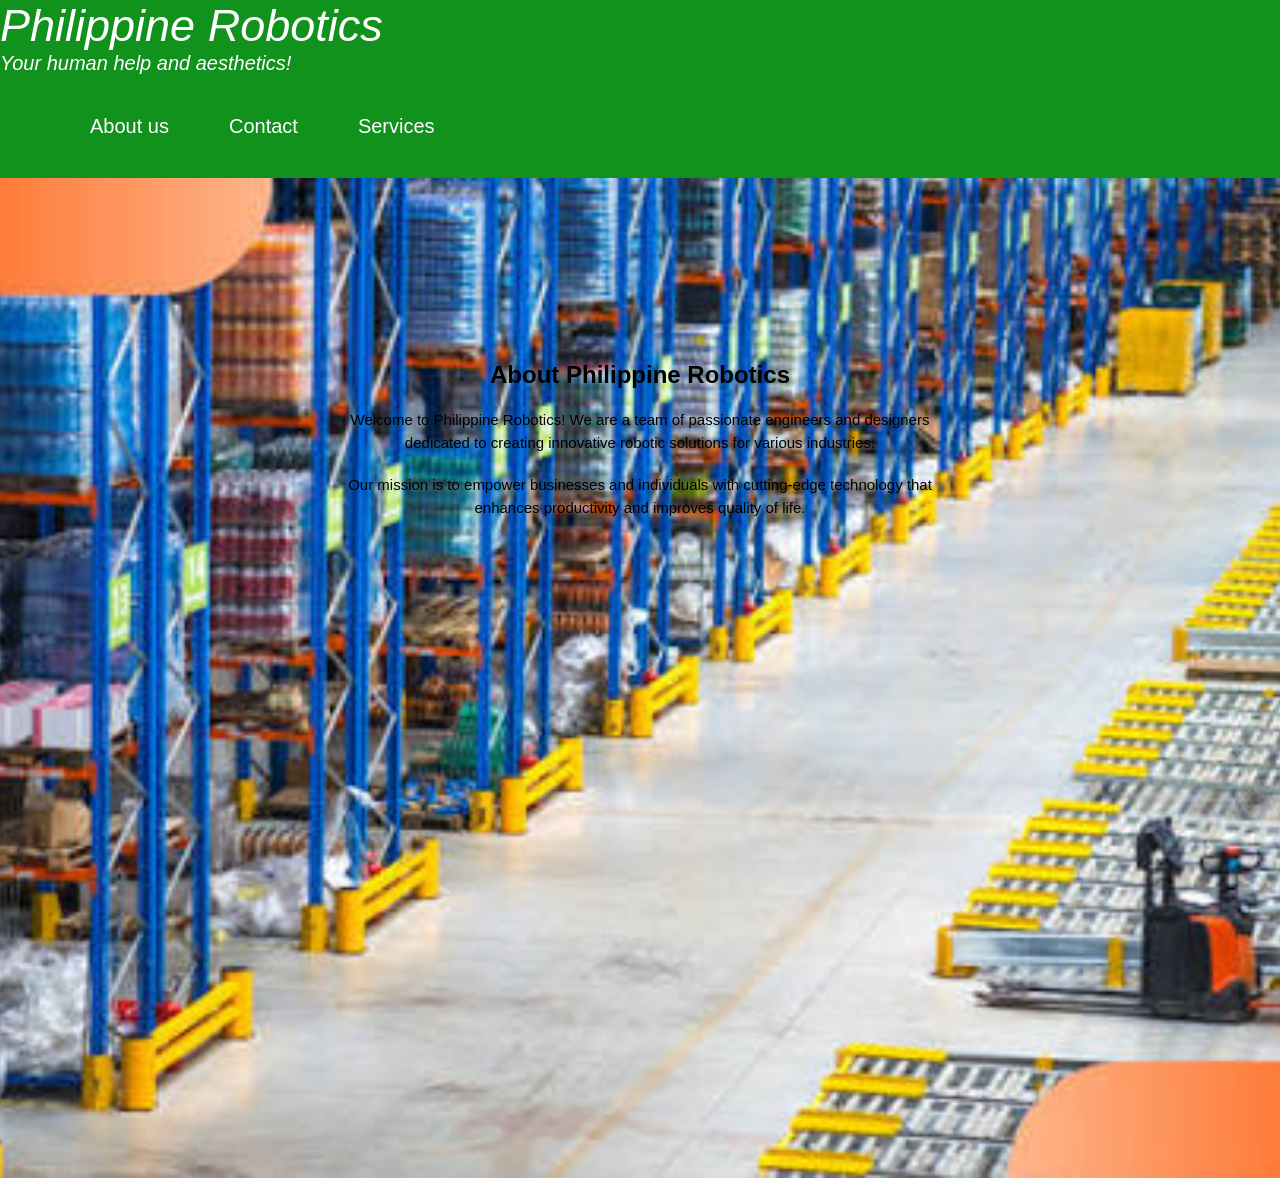
==== about.html @ 384c8b61 "Create about.html for Philippine Robotics website This file contains the structure and content for t" ====
<!DOCTYPE html>
<html lang="en">
<head>
    <meta charset="UTF-8">
    <meta name="viewport" content="width=device-width, initial-scale=1.0">
    <title>Philippine Robotics - About Us</title>
    <link rel="stylesheet" href="styles.css">
</head>
<body>
    <header>
        <nav id="tabpage">
            <name>Philippine Robotics</name>
            <br>
            <byline>Your human help and aesthetics!</byline>
        </nav>
        <div class="menu">
            <ul class="nav-links">
                <li><a href="about.html">About us</a></li>
                <li><a href="contactus.html">Contact</a></li>
                <li><a href="services.html">Services</a></li>
            </ul>
        </div>
    </header>

    <main>
        <div class="container">
            <img src="mainPage1.jpg" alt="Main Page 1" class="bg-image" width="2000px" height="1000px">
            <div class="text-overlay">
                <h1>About Philippine Robotics</h1>
                <p>Welcome to Philippine Robotics! We are a team of passionate engineers and designers dedicated to creating innovative robotic solutions for various industries.</p>
                <p>Our mission is to empower businesses and individuals with cutting-edge technology that enhances productivity and improves quality of life.</p>
            </div>
        </div>
    </main>
</body>
</html>
---- styles.css ----
* {
    margin: 0;
    padding: 0;
    box-sizing: border-box;
}

header {
    background-color: rgb(17, 146, 28);
}

#tabpage {
    font-family: 'Trebuchet MS', 'Lucida Sans Unicode', 'Lucida Grande', 'Lucida Sans', Arial, sans-serif;
    font-size: 20px;
    color: rgb(255, 255, 255);
    font-style: italic;
    justify-content: right;
}

/* for mobile devices */
@media (max-width: 768px) {
    body {
        background-color: rgba(255, 255, 255, 0.9);
    }
    #tabpage {
        font-size: 35px;
    }
    .container {
        height: 100%;
        background-color: rgba(255, 255, 255, 0.9);
    }  

    .nav-links {
        flex-direction: column;
        align-items: center;
    }

    .img {
        max-width: 50%;
        height: auto;
    }

    .bg-image {
        width: 500px;
        height: 500px;
    }

    .product-card {
        width: auto;
        display: auto;
    }

    .grid-container {
        display: flex;
        flex-direction: column;
        align-items: center;
    }
}


.nav-links {
    display: flex;
    justify-content: space-between;
    align-items: center;
    padding: 15px 30px;
    font-family: 'Trebuchet MS', 'Lucida Sans Unicode', 'Lucida Grande', 'Lucida Sans', Arial, sans-serif;
}

.nav-links li {
    padding: 10px 15px;
    border-radius: 5px;
    transition: background-color 0.3s ease;
}

.nav-links li:hover {
    background-color: #000000;
    color: #fff;
    cursor: pointer;
}

.nav-links a {

    color: rgb(255, 255, 255);
    padding: 10px 15px;
}

.menu {
    justify-content: space-between;
    display: flex;
    align-items: center;
    padding: 15px 30px;
    width: 100%;
    top: 0%;
    left: 0%;
    z-index: 1000;
}

.container {
    display: flex;
    flex-direction: column;
    align-items: center;
    justify-content: center;
    font-family: 'Trebuchet MS', 'Lucida Sans Unicode', 'Lucida Grande', 'Lucida Sans', Arial, sans-serif;
    background-color: rgba(255, 255, 255, 0.9);
    animation: fadeIn 1s ease-in-out;
}

p {
    font-size: 15px;
    text-align: center;
    margin-bottom: 20px;
    line-height: 1.5;
    animation: fadeIn 1s ease-in-out;
}

.shop-now {
    display: flex;
    justify-content: center;
    width: 100vw;
    height: 100%;
    font-size: 100px;
}

name {
    font-size: 45px;
    justify-content: center;
    margin-bottom: 20px;
}

label {
    font-size: 20px;
    text-align: center;
    margin-bottom: 20px;

}

input {
    padding: 10px;
    font-size: 16px;
    border: 1px solid #ccc;
    border-radius: 4px;
    width: 100%;
    box-sizing: border-box;
    margin-bottom: 20px;
}

button {
    background-color: #4CAF50;
    color: white;
    padding: 10px 20px;
    border: none;
    border-radius: 4px;
    cursor: pointer;
    font-family: 'Trebuchet MS', 'Lucida Sans Unicode', 'Lucida Grande', 'Lucida Sans', Arial, sans-serif;
    display: flex;
    align-items: center;
    place-content: center;
    margin: 0 auto;
    animation: fadeIn 1s ease-in-out;

}

button:hover {
    background-color: #45a049;
    color: #fff;
    cursor: pointer;
}

byline {
    font-size: 20px;
    justify-content: center;
    margin-bottom: 20px;
    font-family: 'Trebuchet MS', 'Lucida Sans Unicode', 'Lucida Grande', 'Lucida Sans', Arial, sans-serif;
}

.product-selection {
    justify-content: center;
    padding: 20px;
    font-family: 'Trebuchet MS', 'Lucida Sans Unicode', 'Lucida Grande', 'Lucida Sans', Arial, sans-serif;
    text-align: center;
}

.text-overlay {
    position: absolute;
    top: 50%;
    left: 50%;
    transform: translate(-50%, -50%);
    text-align: center;
    color: rgb(0, 0, 0);
}

.bg-image {
    width: 2000px;
    height: 1000px;
    object-fit: cover;
}

.product-select {
    display: flex;
    flex-direction: column;
    align-items: center;
    justify-content: center;
    padding: 20px;
    border: 1px solid #ccc;
    border-radius: 5px;
    width: 300px;
    transition: transform 0.3s ease;
    font-family: 'Trebuchet MS', 'Lucida Sans Unicode', 'Lucida Grande', 'Lucida Sans', Arial, sans-serif;
}

h2 {
    font-size: 16px;
    margin-bottom: 10px;
    font-family: 'Trebuchet MS', 'Lucida Sans Unicode', 'Lucida Grande', 'Lucida Sans', Arial, sans-serif;
    animation: fadeIn 1s ease-in-out;
}

ul {
    list-style-type: none;
    padding: 0;
    font-family: 'Trebuchet MS', 'Lucida Sans Unicode', 'Lucida Grande', 'Lucida Sans', Arial, sans-serif;
    font-size: 20px;
    animation: fadeIn 1s ease-in-out;
}

a {
    font-family: 'Trebuchet MS', 'Lucida Sans Unicode', 'Lucida Grande', 'Lucida Sans', Arial, sans-serif;
    align-items: center;
    text-decoration: none;
    place-content: center;
    justify-content: center;
}

h1 {
    font-size: 24px;
    margin-bottom: 20px;
    font-family: 'Trebuchet MS', 'Lucida Sans Unicode', 'Lucida Grande', 'Lucida Sans', Arial, sans-serif;
    animation: fadeIn 1s ease-in-out;
}

@keyframes fadeIn {
    from { opacity: 0; }
    to { opacity: 1; }
}

img {
    animation: fadeIn 1s ease-in-out;
    width: 150px;
    height: 150px;
}

.container-services {
    display: flex;
    flex-direction: column;
    align-items: center;
    justify-content: center;
    font-family: 'Trebuchet MS', 'Lucida Sans Unicode', 'Lucida Grande', 'Lucida Sans', Arial, sans-serif;
    background-color: rgba(255, 255, 255, 0.9);
    animation: fadeIn 1s ease-in-out;
    border-radius: 10px;
}

.product-card {
    display: flex;
    flex-direction: column;
    align-items: center;
    justify-content: center;
    padding: 20px;
    border: 1px solid #ccc;
    border-radius: 5px;
    width: 300px;
    transition: transform 0.3s ease;
    font-family: 'Trebuchet MS', 'Lucida Sans Unicode', 'Lucida Grande', 'Lucida Sans', Arial, sans-serif;
}

.grid-container {
    display: flex;
    grid-template-columns: repeat(auto-fit, minmax(300px, 1fr));
    gap: 20px;
    padding: 20px;
    font-family: 'Trebuchet MS', 'Lucida Sans Unicode', 'Lucida Grande', 'Lucida Sans', Arial, sans-serif;
}
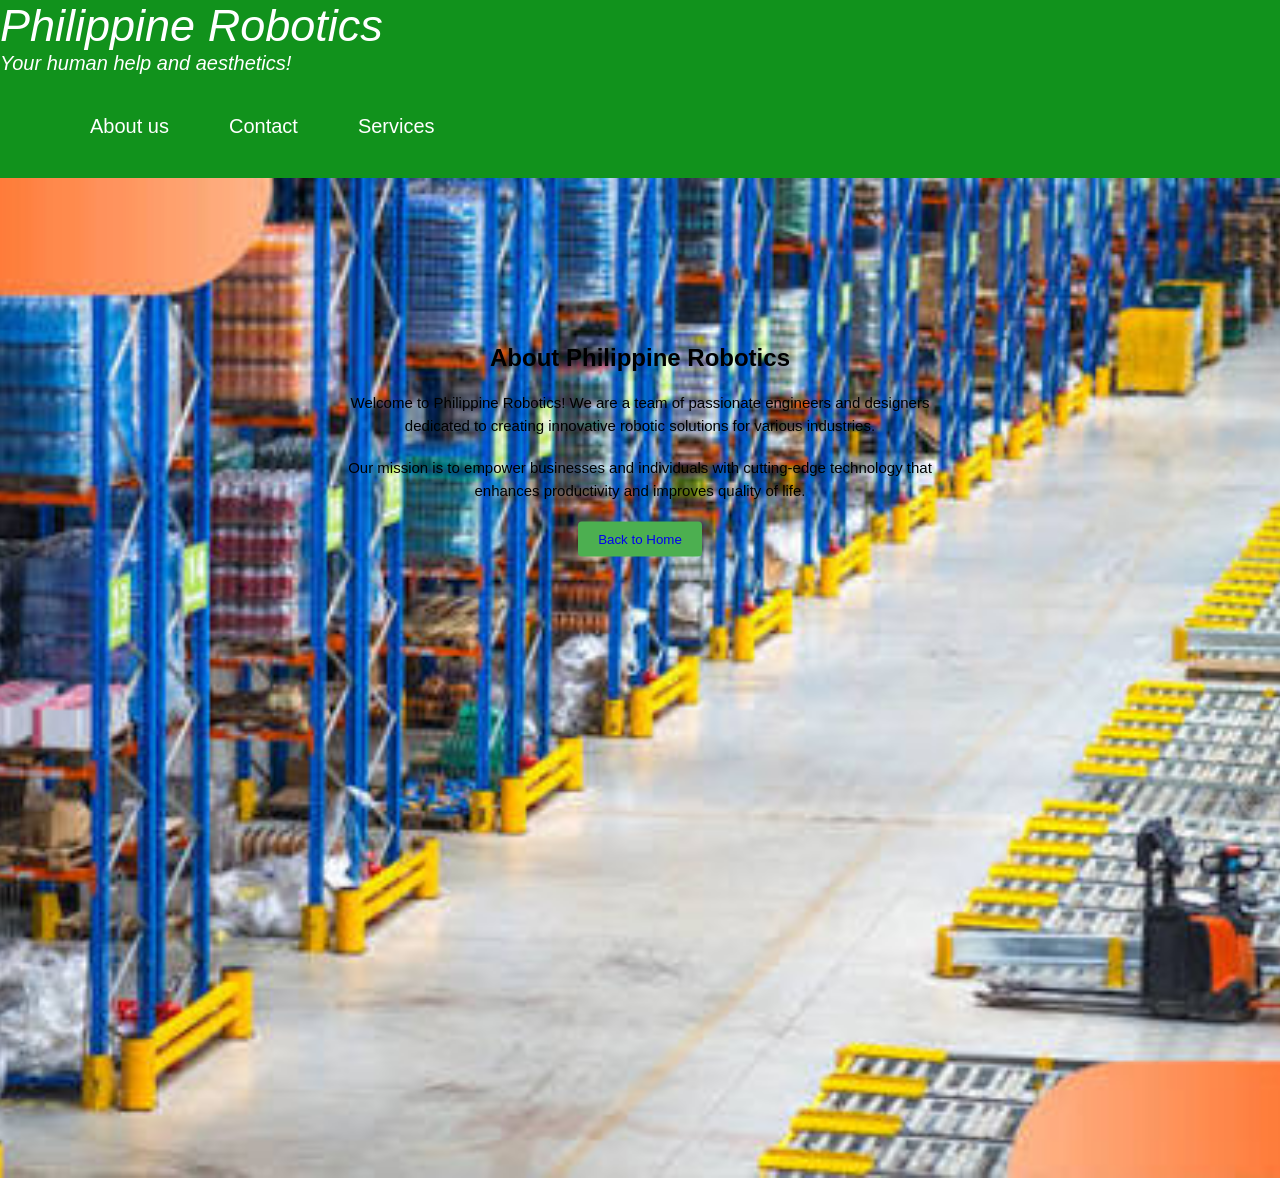
==== commit d8ac7371: "Add back button and script reference in about.html" ====
--- a/about.html
+++ b/about.html
@@ -29,8 +29,10 @@
                 <h1>About Philippine Robotics</h1>
                 <p>Welcome to Philippine Robotics! We are a team of passionate engineers and designers dedicated to creating innovative robotic solutions for various industries.</p>
                 <p>Our mission is to empower businesses and individuals with cutting-edge technology that enhances productivity and improves quality of life.</p>
+                <button><a href="index.html">Back to Home</a></button>
             </div>
         </div>
     </main>
+    <script src="script.js"></script>
 </body>
 </html>
--- a/styles.css
+++ b/styles.css
@@ -177,6 +177,8 @@
     padding: 20px;
     font-family: 'Trebuchet MS', 'Lucida Sans Unicode', 'Lucida Grande', 'Lucida Sans', Arial, sans-serif;
     text-align: center;
+    border: 1px solid #ccc;
+    border-radius: 5px;
 }
 
 .text-overlay {
@@ -186,6 +188,7 @@
     transform: translate(-50%, -50%);
     text-align: center;
     color: rgb(0, 0, 0);
+    padding: 20px;
 }
 
 .bg-image {
@@ -279,3 +282,35 @@
     padding: 20px;
     font-family: 'Trebuchet MS', 'Lucida Sans Unicode', 'Lucida Grande', 'Lucida Sans', Arial, sans-serif;
 }
+
+.about-content {
+    display: flex;
+    flex-direction: column;
+    align-items: center;
+    justify-content: center;
+    font-family: 'Trebuchet MS', 'Lucida Sans Unicode', 'Lucida Grande', 'Lucida Sans', Arial, sans-serif;
+    background-color: rgba(255, 255, 255, 0.9);
+    animation: fadeIn 1s ease-in-out;
+    border-radius: 10px;
+}
+
+.service-card {
+    display: flex;
+    flex-direction: column;
+    align-items: center;
+    justify-content: center;
+    padding: 20px;
+    border: 1px solid #ccc;
+    border-radius: 5px;
+    width: 300px;
+    transition: transform 0.3s ease;
+    font-family: 'Trebuchet MS', 'Lucida Sans Unicode', 'Lucida Grande', 'Lucida Sans', Arial, sans-serif;
+}
+
+.service-grid {
+    display: flex;
+    grid-template-columns: repeat(auto-fit, minmax(300px, 1fr));
+    gap: 20px;
+    padding: 20px;
+    font-family: 'Trebuchet MS', 'Lucida Sans Unicode', 'Lucida Grande', 'Lucida Sans', Arial, sans-serif;
+}
